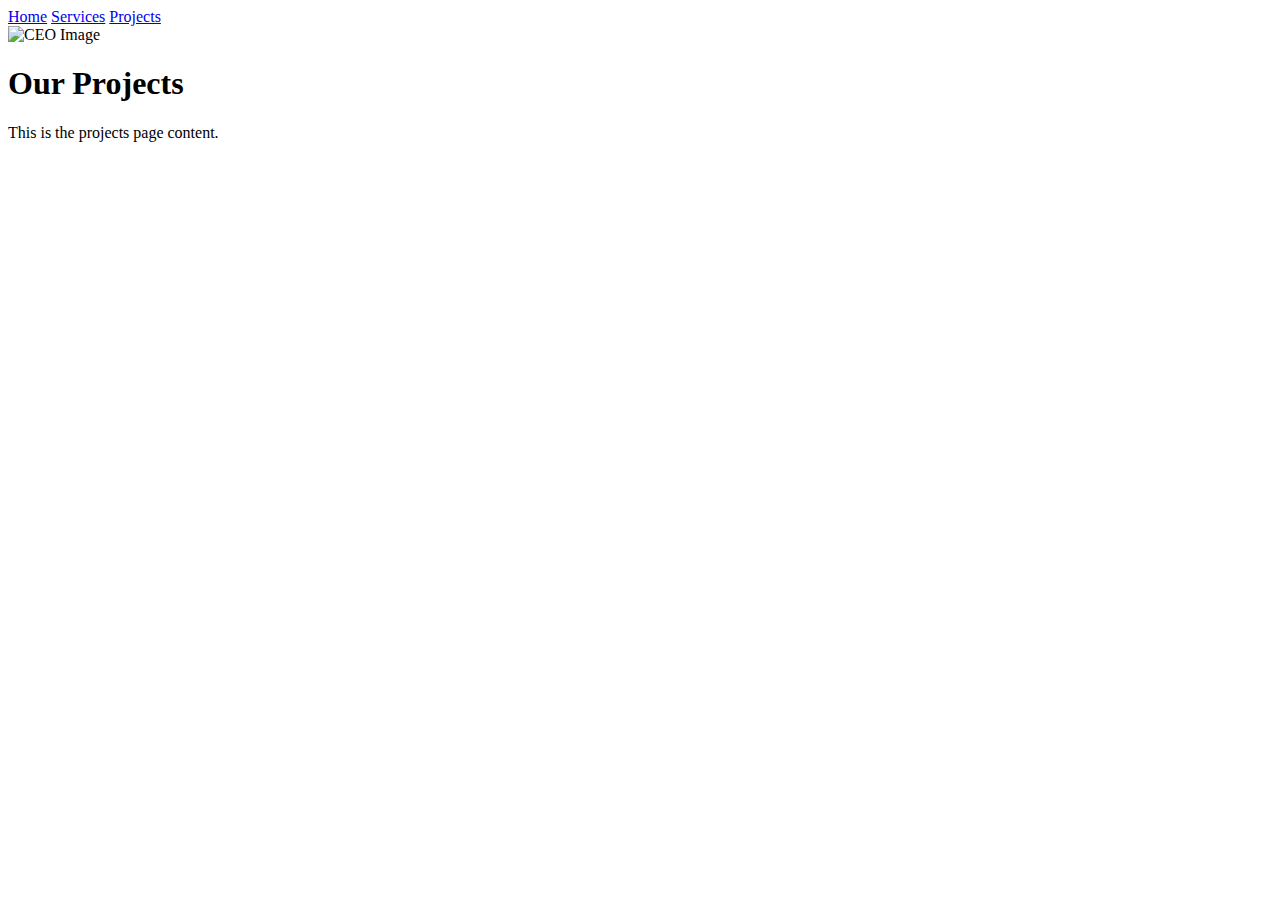
==== project.html @ 5084c75d "initial commit" ====
<!DOCTYPE html>
<html lang="en">
<head>
    <meta charset="UTF-8">
    <meta name="viewport" content="width=device-width, initial-scale=1.0">
    <title>Projects</title>
    <link rel="stylesheet" href="styles.css">
</head>
<body>
    <header>
        <div class="navbar">
            <a href="index.html">Home</a>
            <a href="services.html">Services</a>
            <a href="projects.html">Projects</a>
        </div>
    </header>
    <main>
        <div class="content">
            <img src="ceo.jpg" alt="CEO Image" class="ceo-image">
            <div class="text-content">
                <h1>Our Projects</h1>
                <p>This is the projects page content.</p>
            </div>
        </div>
    </main>
</body>
</html>
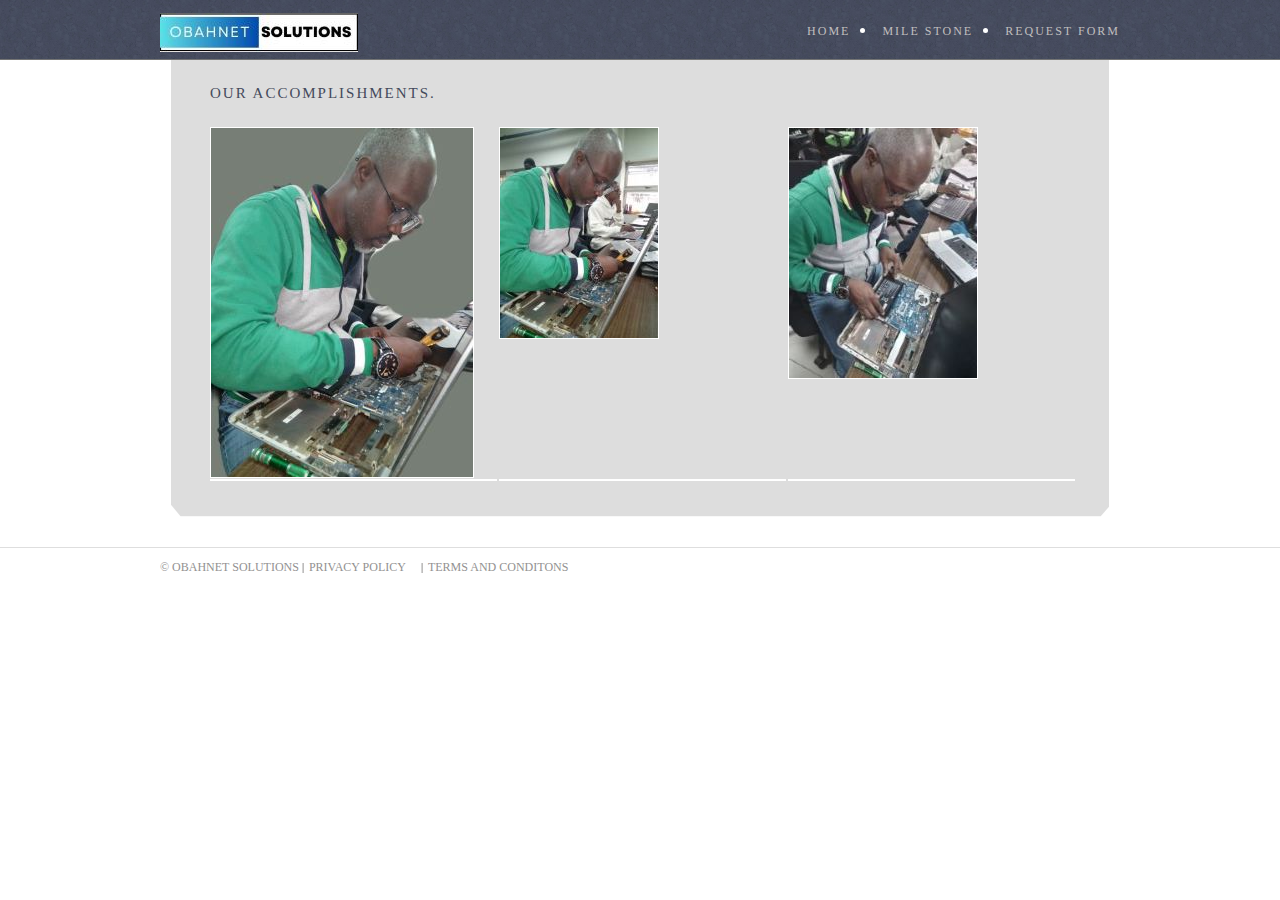
==== commit 50d18adf: "initial commit" ====
--- a/project.html
+++ b/project.html
@@ -1,27 +1,74 @@
 <!DOCTYPE html>
-<html lang="en">
+<!-- Website template by freewebsitetemplates.com -->
+<html>
 <head>
-    <meta charset="UTF-8">
-    <meta name="viewport" content="width=device-width, initial-scale=1.0">
-    <title>Projects</title>
-    <link rel="stylesheet" href="styles.css">
+	<meta charset="UTF-8">
+	<title>Projects - Our accomplishments</title>
+	<link rel="stylesheet" href="css/style.css" type="text/css">
+	<!--[if IE 7]>
+		<link rel="stylesheet" href="css/ie7.css" type="text/css">
+	<![endif]-->
 </head>
 <body>
-    <header>
-        <div class="navbar">
-            <a href="index.html">Home</a>
-            <a href="services.html">Services</a>
-            <a href="projects.html">Projects</a>
-        </div>
-    </header>
-    <main>
-        <div class="content">
-            <img src="ceo.jpg" alt="CEO Image" class="ceo-image">
-            <div class="text-content">
-                <h1>Our Projects</h1>
-                <p>This is the projects page content.</p>
-            </div>
-        </div>
-    </main>
+	<div class="header">
+		<div>
+			<a href="index.html" id="logo"><img src="images/obahlogo1.jpg" alt="obahlogo1"></a>
+			<ul>
+				<li>
+					<a href="index.html">Home</a>
+				</li>
+				<li>
+					<a href="milestone.html">Mile Stone</a>
+				</li>
+				<li>
+					<a href="form.html">Request Form</a>
+				</li>
+			</ul>
+		</div>
+	</div>
+	<div class="body">
+		<div class="project">
+			<div>
+				<h2>Our accomplishments.</h2>
+				<ul>
+					<li>
+						<a href="#"><img src="images/working on MB1.jpg" alt=""></a>
+					</li>
+					<li>
+						<a href="#"><img src="images/working on MB2.jpg" alt=""></a>
+					</li>
+					<li>
+						<a href="#"><img src="images/changing battery1.jpg" alt=""></a>
+					</li>
+				</ul>
+				<ul>
+					<li>
+						<a href="#"><img src="images/figure14.jpg" alt=""></a>
+					</li>
+					<li>
+						<a href="#"><img src="images/figure15.jpg" alt=""></a>
+					</li>
+					<li>
+						<a href="#"><img src="images/figure16.jpg" alt=""></a>
+					</li>
+				</ul>
+			</div>
+		</div>
+	</div>
+	<div class="footer">
+		<div>
+			<p>
+				&#169; Obahnet Solutions
+			</p>
+			<ul>
+				<li>
+					<a href="#">Privacy Policy</a>
+				</li>
+				<li>
+					<a href="#">Terms And Conditons</a>
+				</li>
+			</ul>
+		</div>
+	</div>
 </body>
-</html>
+</html>--- a/css/style.css
+++ b/css/style.css
@@ -0,0 +1,644 @@
+/* Website template by freewebsitetemplates.com */
+/*------------------------- Layout styles ------------------------*/
+body {
+	background:url(../images/bg-body.jpg) repeat-x top left;
+	margin:0;
+}
+a {
+	outline:none;
+}
+a img {
+	border:0;
+	display:block;
+}
+p a {
+	color: #8A8989!important;
+	text-decoration:underline!important;
+}
+p a:hover {
+	color:#4b4b4b!important;
+	text-decoration:underline!important;
+}
+/*------------------------- Fonts ------------------------*/
+
+@font-face {
+	font-family: 'forumregular';
+	src: url('../fonts/forum-regular-webfont.eot');
+	src: url('../fonts/forum-regular-webfont.eot?#iefix') format('embedded-opentype'),  url('../fonts/forum-regular-webfont.woff') format('woff'),  url('../fonts/forum-regular-webfont.ttf') format('truetype'),  url('../fonts/forum-regular-webfont.svg#forumregular') format('svg');
+	font-weight: normal;
+	font-style: normal;
+}
+@font-face {
+	font-family: 'abelregular';
+	src: url('../fonts/abel-regular-webfont.eot');
+	src: url('../fonts/abel-regular-webfont.eot?#iefix') format('embedded-opentype'),  url('../fonts/abel-regular-webfont.woff') format('woff'),  url('../fonts/abel-regular-webfont.ttf') format('truetype'),  url('../fonts/abel-regular-webfont.svg#abelregular') format('svg');
+	font-weight: normal;
+	font-style: normal;
+}
+/*------------------------- Header ------------------------*/
+.header {
+	height:auto;
+}
+.header div {
+	height:60px;
+	margin:0 auto;
+	width:960px;
+}
+.header div a#logo {
+	float:left;
+	margin:13px 0 0;
+}
+.header div ul {
+	float: right;
+    list-style: none outside none;
+    margin: 21px 0 0;
+    padding: 0;
+}
+.header div ul li:first-child {
+	list-style:none;
+}
+.header div ul li {
+	color:#fff;
+	float:left;
+	list-style-position:inside;
+	list-style-type:disc;
+	margin:0 0 0 10px;
+	position:relative;
+}
+.header div ul li.selected a, .header div ul li a:hover {
+	color:#fff;
+}
+.header div ul li a {
+	color:#c0bfbf;
+	font-family: 'forumregular';
+	font-size:12px;
+	letter-spacing:2px;
+	text-decoration:none;
+	text-transform:uppercase;
+}
+.header div ul li ul {
+	height:auto;
+	left:-99999px;
+	margin:0 0 0 13px;
+	position:absolute;
+	z-index:1000;
+}
+.header div ul li:hover ul {
+	left:0;
+}
+.header div ul li ul li:first-child {
+	background-color:#ddd;
+}
+.header div ul li ul li {
+	background-color:#c9c9c9;
+	border-bottom:1px solid #fefefe;
+	border-left:1px solid #e6e6e6;
+	border-right:1px solid #f5f5f5;
+	border-top:1px solid #d4d4d4;
+	list-style:none;
+	margin:0;
+	padding:2px 0 2px 0;
+	width:100px;
+}
+.header div ul li ul li a {
+	color:#464c5d!important;
+	font-family: 'forumregular';
+	font-size:12px;
+	text-transform:uppercase;
+	display:block;
+	padding: 5px 10px  5px 10px;
+}
+.header div ul li ul li a:hover {
+	color:#fff!important;
+}
+.header .featured {
+	background:url(../images/bg-featured.png) repeat-x 0 -1px;
+	height:auto;
+	width:auto;
+}
+.header .featured img {
+	height:740px;
+	position:absolute;
+	width:50%;
+	left:0;
+}
+.header .featured div {
+	background:url(../images/CEO_pose1.jpg) no-repeat;
+	height:749px;
+	margin:0 auto;
+	position:relative;
+	width:960px;
+}
+.header .featured div h3 {
+	color:#e1e1e1;
+	font-family:Myriad Pro, sans-serif;
+	font-size:73px;
+	font-weight:400;
+	left:573px;
+	line-height:73px;
+	margin:0;
+	position:absolute;
+	text-shadow:1px 1px 1px #606163;
+	text-transform:uppercase;
+	top:240px;
+}
+.header .featured div a {
+	background:url(../images/interface.png) no-repeat 15px -35px;
+	color:#444a5b;
+	display:block;
+	font-family: 'forumregular';
+	font-size:14px;
+	height:31px;
+	left:575px;
+	line-height:32px;
+	position:absolute;
+	text-decoration:none;
+	text-indent:30px;
+	text-transform:uppercase;
+	top:390px;
+	width:215px;
+}
+.header .featured div a:hover {
+	background:url(../images/interface.png) no-repeat 15px -66px;
+}
+/*------------------------- Body ------------------------*/
+.body {
+	padding:0 0 30px;
+	z-index:100;
+}
+.body div {
+	margin:0 auto;
+	overflow:hidden;
+	width:960px;
+}
+.body div h2 {
+	color:#444a5b;
+	font-family: 'abelregular';
+	font-size:15px;
+	font-weight:400;
+	letter-spacing:2px;
+	margin:24px 0 0;
+	text-transform:uppercase;
+}
+.body div h2 a {
+	color:#444a5b;
+}
+.body div p {
+	color:#8a8989;
+	font-family: 'abelregular';
+	font-size:14px;
+	line-height:24px;
+	margin:27px 0 0;
+	text-align:justify;
+	letter-spacing:0.001em;
+}
+.body div p a {
+	color:#8a8989;
+}
+.body div p a:hover {
+	color:#4b4b4b;
+}
+.body div ul {
+	list-style:none;
+	margin:22px 0 0;
+	overflow:hidden;
+	padding:0;
+}
+.body div ul li {
+	float:left;
+	margin:0 0 0 11px;
+	text-align:center;
+}
+.body div ul li a:first-child {
+	background:none;
+	height:auto;
+	margin:0 auto;
+	width:218px;
+}
+.body div ul li a:first-child img:hover {
+	filter:alpha(opacity=90);/* Needed for IE8 and old versions */
+	opacity:0.9;
+}
+.body div ul li a:first-child:hover {
+	background:none;
+}
+.body div ul li a {
+	background:url(../images/interface.png) no-repeat 0 -95px;
+	color:#d5d5d5;
+	display:block;
+	font-family: 'forumregular';
+	font-size:16px;
+	height:54px;
+	letter-spacing:2px;
+	line-height:55px;
+	text-decoration:none;
+	text-transform:uppercase;
+	width:231px;
+}
+.body div ul li > a:hover {
+	background:url(../images/interface.png) no-repeat 0 -150px;
+	text-decoration:none!important;
+}
+.body .contactus ul {
+	list-style:none;
+	margin:0;
+	padding:26px 0 0;
+}
+.body .contactus ul li {
+	float:left;
+	margin:0 0 0 27px;
+	text-align:left;
+	width:218px;
+}
+.body .contactus ul li h3 {
+	color:#8a8989;
+	font-family: 'abelregular';
+	font-size:14px;
+	font-weight:400;
+	line-height:24px;
+	margin:28px 0 0;
+	text-transform:uppercase;
+}
+.body .contactus ul li a {
+	background:none;
+	color:#444A5B;
+	display:inline;
+	font-size:14px;
+	letter-spacing:0;
+	line-height:24px;
+	text-transform:capitalize;
+}
+.body .contactus ul li p {
+	margin:24px 0 0;
+}
+.body .contactus ul li p a {
+	color:#8A8989;
+}
+.body .contactus ul li p a:hover {
+	color:#444A5B!important;
+	background:none;
+}
+.body .project .navigation {
+	background:url(../images/bg-navigation.png) no-repeat;
+	height:45px;
+	padding:0;
+	width:960px;
+}
+.body .project .navigation ul {
+	margin:0 auto;
+	width:790px;
+}
+.body .project .navigation ul li:first-child {
+	background:none;
+	margin:0;
+	padding:0;
+}
+.body .project .navigation ul li {
+	background:url(../images/separator.jpg) no-repeat left top;
+	height:45px;
+	margin:0 0 0 5px;
+	padding:0 0 0 15px;
+	width:auto;
+}
+.body .project .navigation ul li a {
+	color:#c0bfbf;
+	font-family: 'abelregular';
+	font-size:12px;
+	letter-spacing:2px;
+	line-height:44px;
+	text-decoration:none;
+	text-transform:uppercase;
+	width:auto;
+}
+.body .project .navigation ul li a:hover, .body .project .navigation ul li.selected a {
+	color:#fff;
+}
+.body .project div {
+	background:url(../images/bg-content.png) no-repeat left bottom #ddd;
+	margin:0 auto;
+	padding:0 39px 36px;
+	width:860px;
+}
+.body .project div h2 {
+	margin:25px 0;
+}
+.body .project div ul {
+	margin:1px 0 0;
+	overflow:hidden;
+	width:865px;
+}
+.body .project div ul li {
+	float:left;
+	margin:0 0 0 2px;
+}
+.body .project div ul li a {
+	display:block;
+	width:287px;
+}
+.body .project div ul li a img {
+	border:1px solid #fff;
+}
+.body .blog {
+	overflow:hidden;
+	padding:43px 0 60px;
+}
+.body .blog div:first-child {
+	margin:0;
+	width:710px;
+}
+.body .blog div:first-child div:first-child {
+	border:0;
+	padding:0;
+}
+.body .blog div:first-child div {
+	background:none;
+	border-top:6px solid #444a5b;
+	margin:0;
+	overflow:hidden;
+	padding:24px 0 0;
+	width:auto;
+	float:none;
+}
+.body .blog div:first-child div div:first-child {
+	margin:0;
+	width:240px;
+}
+.body .blog div:first-child div div:first-child span:first-child {
+	color:#8a8989;
+	display:block;
+	font-family: 'forumregular';
+	font-size:12px;
+	margin:0;
+	text-transform:uppercase;
+	width:auto;
+}
+.body .blog div:first-child div div:first-child h3 {
+	margin:4px 0 24px;
+}
+.body .blog div:first-child div div:first-child h3 a {
+	color:#444a5b;
+	font-family: 'forumregular';
+	font-size:16px;
+	font-weight:400;
+	letter-spacing:2px;
+	line-height:24px;
+	text-transform:uppercase;
+	text-decoration:none;
+}
+.body .blog div:first-child div div:first-child h3 a:hover {
+	color:#000;
+}
+.body .blog div:first-child div div:first-child a {
+	color:#8a8989;
+	display:block;
+	font-family: 'forumregular';
+	font-size:12px;
+	letter-spacing:2px;
+	line-height:24px;
+	margin:0 0 1px;
+	text-transform:uppercase;
+}
+.body .blog div:first-child div div:first-child a:hover {
+	color:#444a5b;
+}
+.body .blog div:first-child div div:first-child span {
+	color:#8a8989;
+	display:block;
+	font-family: 'forumregular';
+	font-size:12px;
+	margin:23px 0 0;
+	text-transform:uppercase;
+	width:190px;
+}
+.body .blog div:first-child div div:first-child span a {
+	color:#8a8989;
+	display:inline;
+	font-family: 'forumregular';
+	font-size:12px;
+	text-transform:uppercase;
+}
+.body .blog div:first-child div div:first-child span a:hover {
+	color:#444a5b;
+}
+.body .blog div:first-child div div {
+	border:0;
+	float:left;
+	margin:0 0 0 10px;
+	padding:0;
+	width:459px;
+}
+.body .blog div:first-child div div p {
+	margin:7px 0 21px;
+}
+.body .blog div {
+	float:left;
+	margin:0 0 0 30px;
+	width:218px;
+}
+.body .blog div div h3 {
+	color:#444a5b;
+	font-family: 'forumregular';
+	font-size:16px;
+	font-weight:700;
+	letter-spacing:2px;
+	line-height:24px;
+	margin:0 0 10px;
+	text-transform:uppercase;
+}
+.body .blog div div:first-child {
+	background:none;
+	padding-top:0;
+	width:auto;
+}
+.body .blog div div {
+	background:url(../images/dashed-devider.png) repeat-x left top;
+	margin:0;
+	padding:22px 0 12px;
+}
+.body .blog div div ul li {
+	margin:0 0 8px;
+	text-align:left;
+}
+.body .blog div div ul li a {
+	color:#8a8989;
+	font-family: 'forumregular';
+	font-size:14px;
+	letter-spacing:0.001em;
+	line-height:24px;
+}
+.body .blog div div ul li a:hover {
+	color:#444A5B;
+}
+.body .blog p a:hover{
+	color:#444a5b!important;
+}
+.body .locator {
+	height:auto;
+	min-height:1284px;
+	padding:50px 0 0;
+}
+.body .locator .search {
+	float:left;
+	width:230px;
+}
+.body .locator .search h3 {
+	color:#444a5b;
+	font-family: 'forumregular';
+	font-size:16px;
+	font-weight:400;
+	letter-spacing:2px;
+	line-height:24px;
+	margin:0 0 13px;
+	text-transform:uppercase;
+}
+.body .locator .search form {
+	background:url(../images/bg-search.png) no-repeat;
+	height:183px;
+	padding:22px 0 0 26px;
+	width:204px;
+}
+.body .locator .search form label:first-child {
+	margin-top:0;
+}
+.body .locator .search form label {
+	color:#636363;
+	display:block;
+	font-family: 'abelregular';
+	font-size:12px;
+	letter-spacing:1px;
+	margin:21px 0 3px;
+	text-transform:uppercase;
+}
+.body .locator .search form input {
+	background-color:#fff;
+	border-bottom:1px solid #f1f1f1;
+	border-left:1px solid #f1f1f1;
+	border-right:1px solid #fdfdfd;
+	border-top:1px solid #f1f1f1;
+	color:#444a5b;
+	margin:0;
+	padding:5px;
+	width:169px;
+}
+.body .locator .search input#submit {
+	background:url(../images/interface.png) no-repeat 0 1px;
+	border:0;
+	color:#ddd;
+	cursor:pointer;
+	font-family: 'forumregular';
+	font-size:13px;
+	height:34px;
+	letter-spacing:1px;
+	margin:16px 0 0;
+	text-transform:uppercase;
+	width:186px;
+}
+.body .locator .search input#submit:hover {
+	background:url(../images/interface.png) no-repeat 0 -206px;
+}
+.body .locator ul {
+	float:left;
+	margin:0 0 0 29px;
+	padding:38px 0 0;
+	width:700px;
+}
+.body .locator ul li {
+	float:left;
+	margin:0 0 0 37px;
+	width:208px;
+}
+.body .locator ul li div:first-child {
+	background:none;
+	padding:0;
+}
+.body .locator ul li div {
+	background:url(../images/dashed-devider.png) repeat-x;
+	padding:37px 0 0;
+	text-align:left;
+	width:auto;
+}
+.body .locator ul li div h4 {
+	color:#404656;
+	font-family: 'forumregular';
+	font-size:14px;
+	font-weight:400;
+	margin:0;
+	text-transform:uppercase;
+}
+.body .locator ul li div a {
+	background:none;
+	color:#8A8989;
+	font-family: 'abelregular';
+	font-size:13px;
+	height:auto;
+	letter-spacing:1px;
+	line-height:13px;
+	margin:30px 0 45px;
+	text-decoration:underline;
+}
+.body div ul li a:hover {
+	color:#D5D5D5;
+}
+.body div ul li:first-child, .body .about ul li:first-child, .body .collections div ul li:first-child, .body .blog div div ul, .body .locator ul li:first-child {
+	margin:0;
+}
+.body .about, .body .collections {
+	height:auto;
+	min-height:1284px;
+	padding:29px 0 0;
+}
+/*------------------------- Footer ------------------------*/
+.footer {
+	border-top:1px solid #dedede;
+	color:#929191;
+	font-family: 'forumregular';
+	font-size:12px;
+	height:36px;
+	text-transform:uppercase
+}
+.footer div {
+	margin:0 auto;
+	overflow:hidden;
+	width:960px
+}
+.footer div p {
+	float:left
+}
+.footer div p.address {
+	margin-left:65px
+}
+.footer div ul {
+	float:left;
+	list-style:none;
+	margin:12px 75px 12px 3px;
+	padding:0
+}
+.footer div ul li:first-child {
+	margin:0
+}
+.footer div ul li {
+	background:url(../images/separator2.png) no-repeat left center;
+	float:left;
+	margin:0 0 0 5px;
+	padding:0 0 0 7px
+}
+.footer div .connect {
+	float:right;
+	margin:12px 0 0 0;
+	width:auto
+}
+.footer div .connect a:first-child {
+	margin:0 10px 0 0
+}
+.footer div ul li a, .footer div .connect a {
+	color:#929191;
+	font-family: 'forumregular';
+	font-size:12px;
+	text-decoration:none;
+	text-transform:uppercase;
+	margin:0 10px 0 0;
+}
+.footer div ul li a:hover, .footer div .connect a:hover {
+	color:#4b4b4b;
+	text-decoration:none
+}--- a/css/ie7.css
+++ b/css/ie7.css
@@ -0,0 +1,13 @@
+/* Website template by freewebsitetemplates.com */
+/*------------------------- Body ------------------------*/
+.header div ul li:hover ul {
+	left:-15px;
+	top:20px;
+}
+.body .collections div ul li {
+	width:285px;
+}
+/*------------------------- Footer ------------------------*/
+.footer div p {
+	padding: 12px 0;
+}